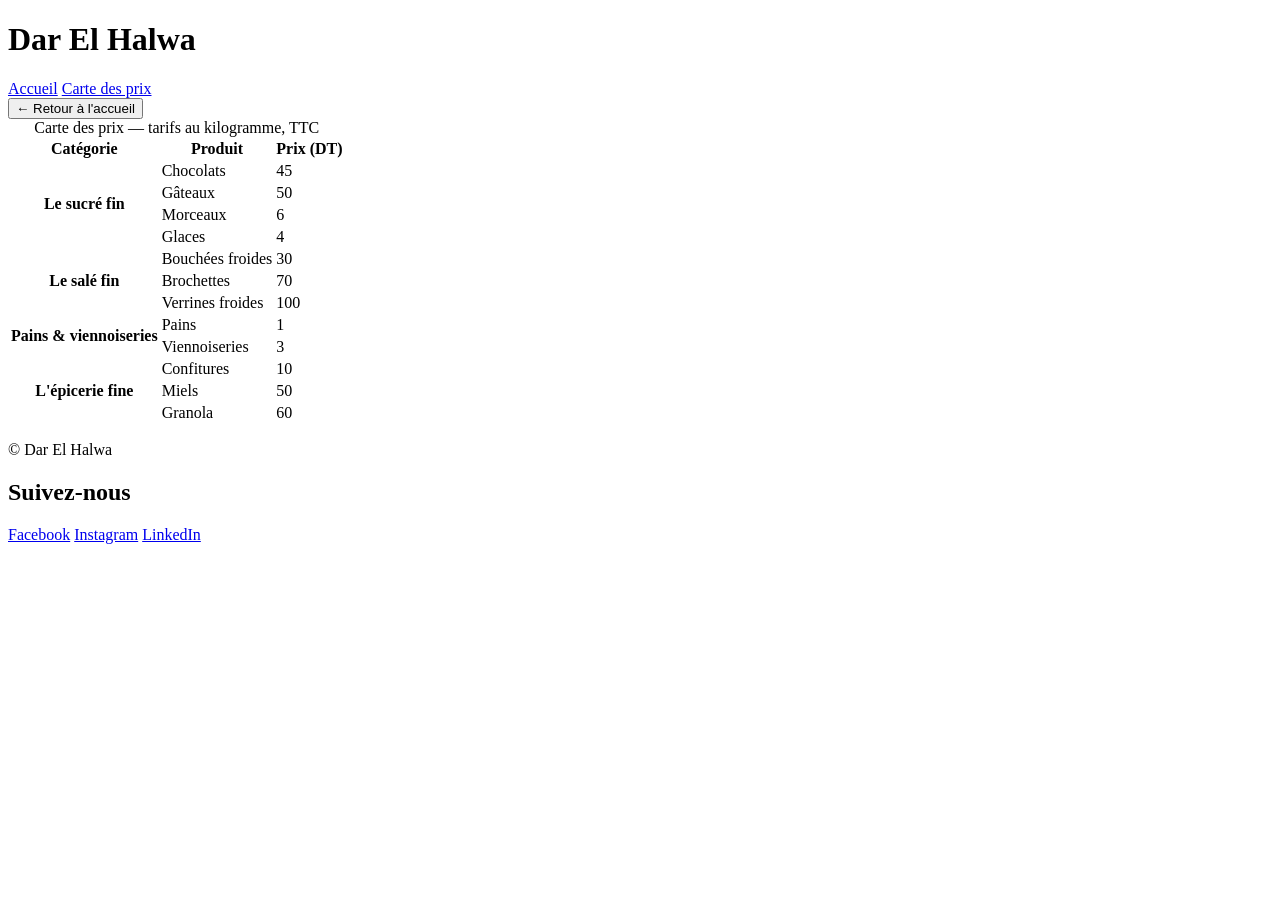
==== carte.html @ aa73bdb7 "Creer la page carte avec le tableau des prix" ====
<!DOCTYPE html>
<html lang="fr">
<head>
  <meta charset="UTF-8">
  <meta name="viewport" content="width=device-width, initial-scale=1.0">
  <title>Dar El Halwa - Carte des prix</title>
</head>
<body>

  <header>
    <h1>Dar El Halwa</h1>

    <nav id="sommaire">
      <a href="index.html">Accueil</a>
      <a href="carte.html">Carte des prix</a>
    </nav>
  </header>

  <main>
    <button type="button" onclick="location.href='index.html'">← Retour à l'accueil</button>

    <table>
      <caption>Carte des prix — tarifs au kilogramme, TTC</caption>
      <thead>
        <tr>
          <th scope="col">Catégorie</th>
          <th scope="col">Produit</th>
          <th scope="col">Prix (DT)</th>
        </tr>
      </thead>
      <tbody>
        <tr>
          <th scope="rowgroup" rowspan="4">Le sucré fin</th>
          <td>Chocolats</td>
          <td>45</td>
        </tr>
        <tr><td>Gâteaux</td><td>50</td></tr>
        <tr><td>Morceaux</td><td>6</td></tr>
        <tr><td>Glaces</td><td>4</td></tr>

        <tr>
          <th scope="rowgroup" rowspan="3">Le salé fin</th>
          <td>Bouchées froides</td>
          <td>30</td>
        </tr>
        <tr><td>Brochettes</td><td>70</td></tr>
        <tr><td>Verrines froides</td><td>100</td></tr>

        <tr>
          <th scope="rowgroup" rowspan="2">Pains &amp; viennoiseries</th>
          <td>Pains</td>
          <td>1</td>
        </tr>
        <tr><td>Viennoiseries</td><td>3</td></tr>

        <tr>
          <th scope="rowgroup" rowspan="3">L'épicerie fine</th>
          <td>Confitures</td>
          <td>10</td>
        </tr>
        <tr><td>Miels</td><td>50</td></tr>
        <tr><td>Granola</td><td>60</td></tr>
      </tbody>
    </table>
  </main>

  <footer>
    <p>© Dar El Halwa</p>
    <h2>Suivez-nous</h2>
    <a href="https://www.facebook.com/darelhalwa" target="_blank" rel="noopener">Facebook</a>
    <a href="https://www.instagram.com/darelhalwa" target="_blank" rel="noopener">Instagram</a>
    <a href="https://www.linkedin.com/company/darelhalwa" target="_blank" rel="noopener">LinkedIn</a>
  </footer>

</body>
</html>
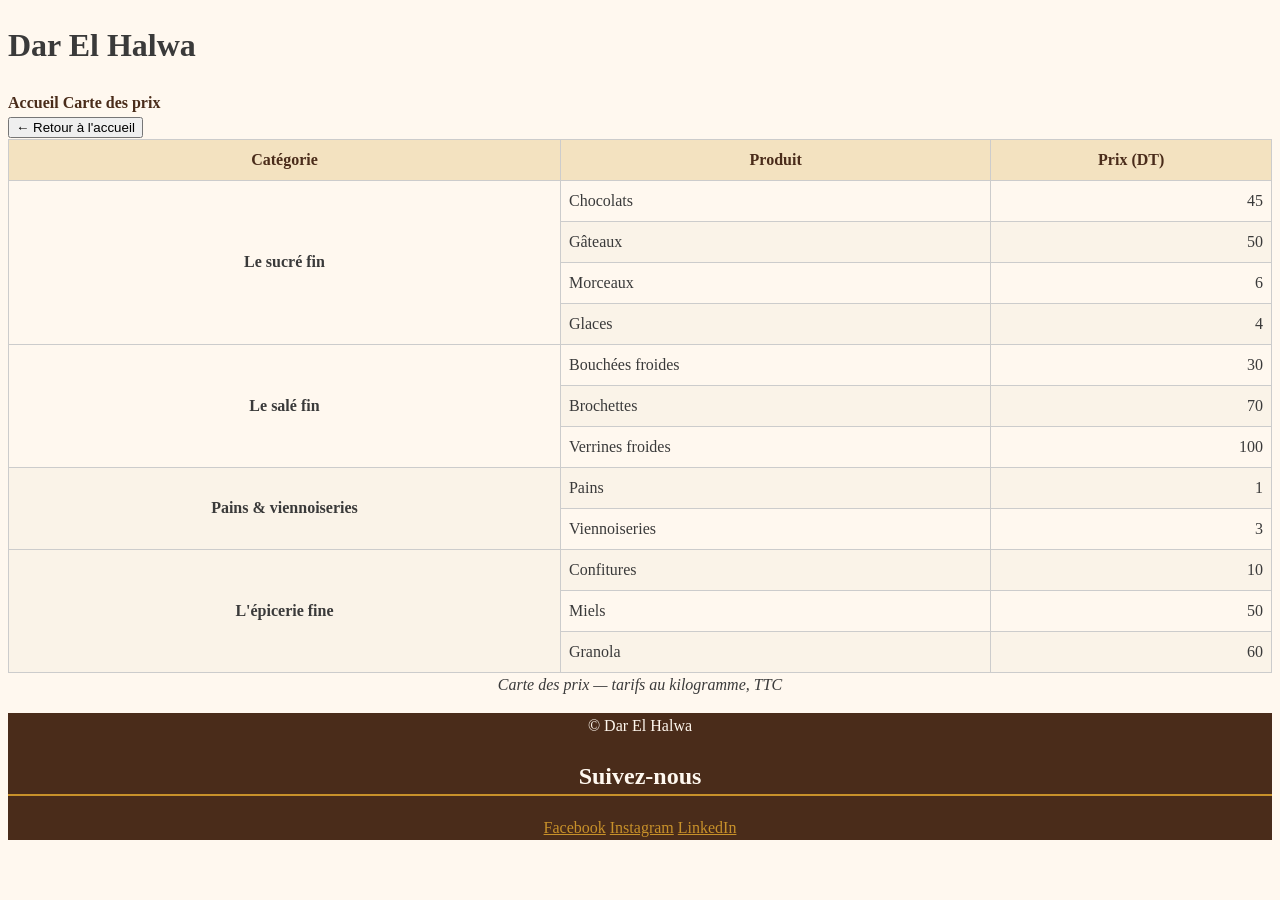
==== commit 842581ac: "Ajouter la feuille de styles et la charte graphique" ====
--- a/carte.html
+++ b/carte.html
@@ -1,6 +1,7 @@
 <!DOCTYPE html>
 <html lang="fr">
 <head>
+  <link rel="stylesheet" href="css/style.css">
   <meta charset="UTF-8">
   <meta name="viewport" content="width=device-width, initial-scale=1.0">
   <title>Dar El Halwa - Carte des prix</title>
--- a/css/style.css
+++ b/css/style.css
@@ -0,0 +1,117 @@
+/* ===== Normalisation (toujours en premier) ===== */
+*, *::before, *::after {
+  box-sizing: border-box;
+}
+
+/* ===== Étape 2 : charte graphique ===== */
+:root {
+  --miel: #c8912a;
+  --chocolat: #4a2c1a;
+  --creme: #fff8ef;
+  --pistache: #6b8e4e;
+  --gris-texte: #3a3a3a;
+  --espace: 1rem;
+}
+
+/* ===== Étape 6 : typographie du body ===== */
+body {
+  background-color: var(--creme);
+  color: var(--gris-texte);
+  font-family: Georgia, serif;
+  line-height: 1.5;
+  font-size: 1rem;
+}
+
+/* ===== Étape 3 : les sélecteurs ===== */
+
+/* 1. Type : tous les h2 */
+h2 {
+  color: var(--chocolat);
+  border-bottom: 2px solid var(--miel);
+}
+
+/* 2. Descendance : liens de la navigation */
+nav a {
+  text-decoration: none;
+  color: var(--chocolat);
+  font-weight: bold;
+}
+
+/* 3. Type : catégories de produits */
+strong {
+  color: var(--miel);
+}
+
+/* 4. Type : pied de page */
+footer {
+  background-color: var(--chocolat);
+  color: var(--creme);
+  text-align: center;
+}
+
+/* 5. Groupe : paragraphes ET éléments de liste */
+p, li {
+  line-height: 1.6;
+}
+
+/* 6. Identifiant : section contact */
+#contact {
+  background-color: white;
+  padding: var(--espace);
+}
+
+/* 7. Classe : mise en avant */
+.mise-en-avant {
+  font-size: 1.25rem;
+  font-style: italic;
+}
+
+/* États des liens (ordre important : LVHA) */
+a:link    { color: var(--miel); }
+a:visited { color: var(--pistache); }
+a:hover   { color: var(--chocolat); text-decoration: underline; }
+a:active  { color: var(--chocolat); }
+
+/* Corrections de spécificité */
+/* a:link (0,1,1) battrait "nav a" (0,0,2) : on garde la nav en chocolat */
+nav a:link, nav a:visited { color: var(--chocolat); }
+
+/* Le h2 du footer serait chocolat sur fond chocolat : invisible */
+footer h2 { color: var(--creme); }
+
+/* ===== Étape 5 : modèle de boîte ===== */
+.carte-info {
+  width: 400px;
+  padding: 20px;
+  border: 2px solid var(--miel);
+  margin: 30px;
+}
+
+/* ===== Étape 6 : tableau ===== */
+table {
+  border-collapse: collapse;
+  width: 100%;
+}
+
+thead {
+  background-color: #f3e2c0;
+  color: var(--chocolat);
+}
+
+th, td {
+  border: 1px solid #ccc;
+  padding: 8px;
+}
+
+tbody tr td:last-child {
+  text-align: right;
+}
+
+tbody tr:nth-child(even) {
+  background-color: #faf3e8;
+}
+
+caption {
+  caption-side: bottom;
+  font-style: italic;
+}
